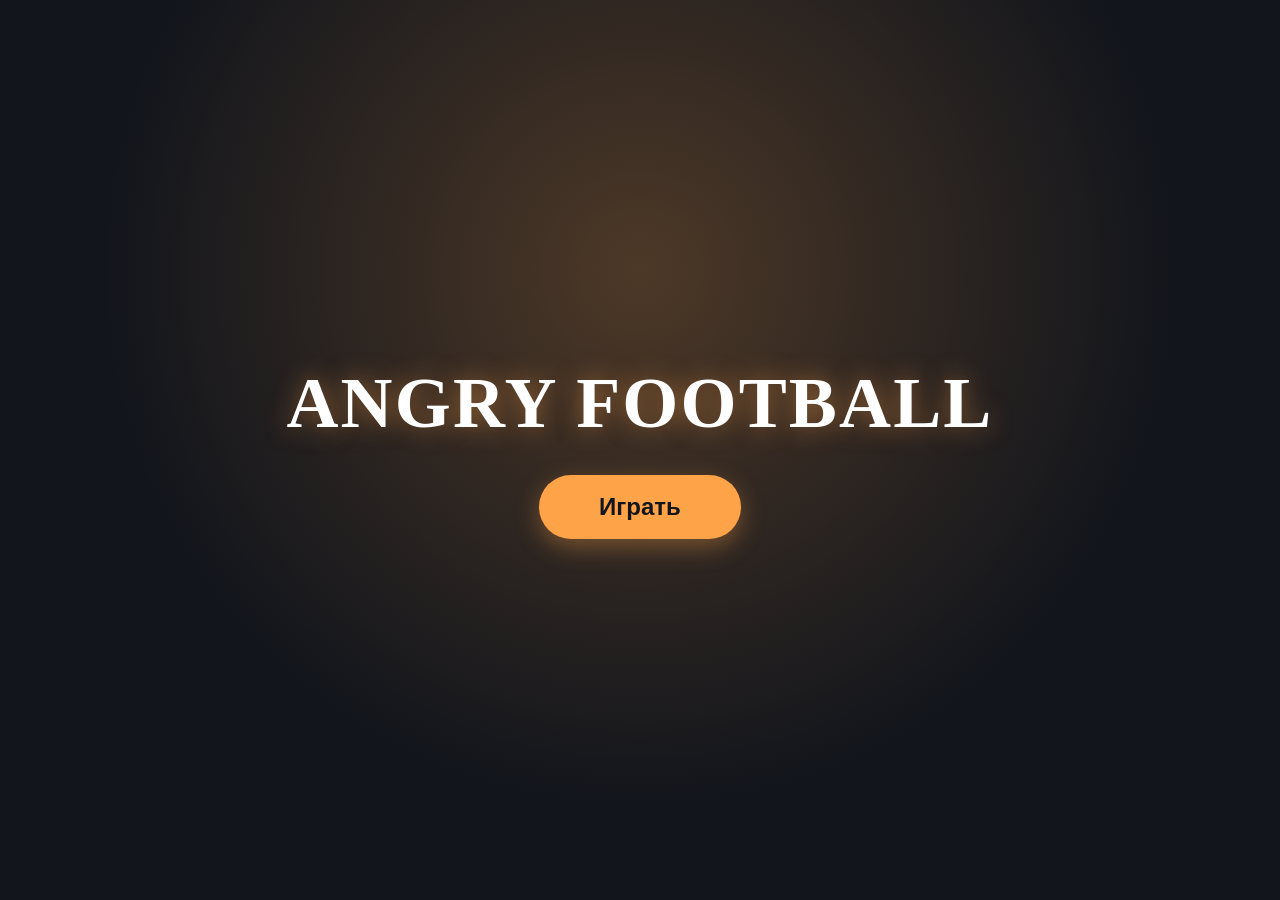
==== public/bus_constructor/index.html @ 3f80789c "Added goalkeeper" ====
<!DOCTYPE html>
<html>

<head>
    <meta charset="UTF-8">
    <title>Angry Football</title>

    <link rel="stylesheet" href="./ui.css">

    <script src="./phaser.min.js"></script>
    <script src="./UniformPipeline.js"></script>
    <script src="./objectFactory.js"></script>
    <script src="./Player.js"></script>
    <script src="./CameraManager.js"></script>
    <script src="./ui.js"></script>
    <script src="./Ball.js"></script>
    <script src="./BusManager.js"></script>
    <script src="./FootballGoal.js"></script>
    <script src="./Goalkeeper.js"></script>
</head>

<body>

    <div id="app">
        <div id="game-container">
            <button id="change-bus-btn" class="game-button" type="button">
                Сменить каркас
            </button>

            <div id="top-left-buttons">
                <button id="test-bus-btn" class="game-button game-button--test" type="button">
                    Тест автобуса
                </button>

                <button id="exit-test-btn" class="game-button" type="button" hidden>
                    К настройке
                </button>

                <button id="fullscreen-btn" class="game-button" type="button" aria-label="Переключить полный экран">
                    ⛶
                </button>
                <button id="restart-test-btn" class="game-button" type="button" hidden>
                    ↻
                </button>
            </div>

            <div id="players-panel">
                <div class="player-card">
                    <div class="player-photo"></div>
                </div>
                <div class="player-card">
                    <div class="player-photo"></div>
                </div>
                <div class="player-card">
                    <div class="player-photo"></div>
                </div>
                <div class="player-card">
                    <div class="player-photo"></div>
                </div>
                <div class="player-card">
                    <div class="player-photo"></div>
                </div>
                <div class="player-card">
                    <div class="player-photo"></div>
                </div>
                <div class="player-card">
                    <div class="player-photo"></div>
                </div>
                <div class="player-card">
                    <div class="player-photo"></div>
                </div>
                <div class="player-card">
                    <div class="player-photo"></div>
                </div>
                <div class="player-card">
                    <div class="player-photo"></div>
                </div>
            </div>

        </div>
    </div>
    <div id="menu-overlay">

        <div class="menu-card">

            <h1 class="menu-title">
                Angry Football
            </h1>

            <button id="play-btn" class="play-btn">
                Играть
            </button>

        </div>

    </div>


    <!-- PHONE ROTATION -->
    <div id="rotate-overlay">

        <div class="rotate-icon">
            📱
        </div>

        <p>
            Поверните телефон горизонтально
        </p>

    </div>
    <script src="./game.js"></script>
    <script src="./menu.js"></script>
</body>

</html>
---- public/bus_constructor/ui.css ----
html,
body {
    margin: 0;
    padding: 0;

    width: 100%;
    height: 100%;

    height: 100dvh;

    overflow: hidden;

    background: #111;
}

#app {
    width: 100vw;

    height: 100vh;
    height: 100dvh;
}

#game-container {
    position: relative;
    width: 100%;
    height: 100%;
    min-width: 0;
    min-height: 0;
    display: flex;
    align-items: center;
    justify-content: center;
    overflow: hidden;
    background: #000;
}

#game-container canvas {
    display: block;
}

#players-panel {
    position: absolute;

    top: 50%;
    bottom: auto;
    right: 8px;
    left: auto;
    transform: translateY(-50%);

    z-index: 20;

    display: grid;
    grid-template-columns: repeat(2, max-content);
    grid-auto-rows: max-content;
    align-content: start;
    align-items: start;
    justify-content: center;

    gap: clamp(4px, 0.5vw, 8px);
    padding: clamp(5px, 0.6vw, 9px);

    box-sizing: border-box;
    width: max-content;
    max-width: none;
    height: max-content;
    max-height: calc(100% - 16px);

    overflow-x: hidden;
    overflow-y: auto;

    border: 1px solid rgba(255, 255, 255, 0.12);
    border-radius: clamp(10px, 1vw, 14px);
    background: rgba(20, 20, 20, 0.84);
    box-shadow: 0 6px 20px rgba(0, 0, 0, 0.35);
    backdrop-filter: blur(6px);
    -webkit-backdrop-filter: blur(6px);

    scrollbar-width: thin;
    scrollbar-color: rgba(255, 255, 255, 0.25) transparent;
}

#players-panel::-webkit-scrollbar {
    width: 5px;
    height: auto;
}

#players-panel::-webkit-scrollbar {
    height: 5px;
}

#players-panel::-webkit-scrollbar-track {
    background: transparent;
}

#players-panel::-webkit-scrollbar-thumb {
    background:
        rgba(255, 255, 255, 0.25);

    border-radius: 999px;
}

.player-card {
    width:
        clamp(58px, 6.5vw, 96px);

    height:
        clamp(70px, 10vh, 110px);

    flex-shrink: 0;

    display: flex;
    flex-direction: column;

    overflow: hidden;

    box-sizing: border-box;

    border-radius:
        clamp(7px, 0.7vw, 11px);

    border:
        2px solid rgba(255, 255, 255, 0.18);

    background: #303030;

    cursor: pointer;

    user-select: none;

    transition:
        transform 0.05s ease,
        border-color 0.05s ease,
        background 0.05s ease,
        box-shadow 0.05s ease;
}

.player-card:not(.selected):hover {
    border-color: rgba(255, 255, 255, 0.75);
    background: #3c3c3c;
    box-shadow: 0 5px 14px rgba(0, 0, 0, 0.35);
}

.player-card.selected {
    border-color: #f0c94a;
    background: #3c3c3c;
    box-shadow: 0 0 12px rgba(240, 201, 74, 0.45);
}

.player-photo {
    width: 100%;
    height: 100%;
    min-height: 0;

    display: flex;
    align-items: center;
    justify-content: center;

    overflow: hidden;

    box-sizing: border-box;

    background:
        radial-gradient(circle at 50% 40%,
            #444 0%,
            #282828 70%);
}

.player-photo img {
    width: 100%;
    height: 100%;
    display: block;
    object-fit: contain;
    pointer-events: none;
    user-select: none;
}

/* =========================================================
   START MENU
   ========================================================= */

#menu-overlay {
    position: fixed;

    inset: 0;

    z-index: 1000;

    display: flex;

    align-items: center;
    justify-content: center;

    background:
        radial-gradient(circle at 50% 30%,
            rgba(255, 163, 72, 0.25),
            transparent 60%),
        #12151c;
}


.menu-card {
    display: flex;

    flex-direction: column;

    align-items: center;

    gap: 30px;

    padding: 24px;

    text-align: center;
}


.menu-title {
    margin: 0;

    font-size:
        clamp(36px, 7vw, 72px);

    font-weight: 800;

    letter-spacing: 0.03em;

    text-transform: uppercase;

    color: white;

    text-shadow:
        0 0 24px rgba(255, 163, 72, 0.5);
}


.play-btn {
    appearance: none;

    border: none;

    padding:
        18px 60px;

    border-radius: 999px;

    background: #ffa348;

    color: #12151c;

    font-size:
        clamp(18px, 3vw, 24px);

    font-weight: 700;

    cursor: pointer;

    box-shadow:
        0 8px 24px rgba(255, 163, 72, 0.35);

    transition:
        transform 0.05s ease,
        box-shadow 0.05s ease;
}


.play-btn:hover {
    transform:
        scale(1.04);
}


.play-btn:active {
    transform:
        scale(0.96);
}


/* =========================================================
   ROTATE PHONE
   ========================================================= */

#rotate-overlay {
    display: none;

    position: fixed;

    inset: 0;

    z-index: 1100;

    flex-direction: column;

    align-items: center;
    justify-content: center;

    text-align: center;

    padding: 24px;

    box-sizing: border-box;

    background: #12151c;

    color: white;
}


.rotate-icon {
    font-size: 48px;

    margin-bottom: 16px;

    animation:
        rotate-phone 1.5s ease-in-out infinite;
}


#rotate-overlay p {
    margin: 0;

    font-size: 18px;

    color: #ffa348;
}

.game-button {
    --button-top: #ffc36b;
    --button-bottom: #f39435;
    --button-edge: #ad591a;
    --button-glow: rgba(255, 163, 72, 0.3);

    appearance: none;
    padding: 11px 22px;

    border: 1px solid rgba(255, 255, 255, 0.35);
    border-radius: 12px;

    background: linear-gradient(180deg,
            var(--button-top),
            var(--button-bottom));

    color: #23180d;
    font-family: inherit;
    font-size: 16px;
    font-weight: 700;

    box-shadow:
        inset 0 1px 0 rgba(255, 255, 255, 0.4),
        0 4px 0 var(--button-edge),
        0 8px 18px rgba(0, 0, 0, 0.25);

    cursor: pointer;
    user-select: none;
    touch-action: manipulation;
    -webkit-tap-highlight-color: transparent;

    transition:
        translate 120ms ease,
        filter 120ms ease,
        box-shadow 120ms ease;
}

#test-bus-btn,
#exit-test-btn,
#fullscreen-btn {
    position: static;
}

#change-bus-btn {
    position: absolute;
    top: 12px;
    left: 50%;
    transform: translateX(-50%);
    z-index: 30;
}

.game-button--test {
    --button-top: #a5eb84;
    --button-bottom: #65bd49;
    --button-edge: #36752a;
    --button-glow: rgba(117, 209, 84, 0.3);

    color: #14250f;
}

@media (hover: hover) {
    .game-button:hover:not(:disabled) {
        translate: 0 -2px;
        filter: brightness(1.08);

        box-shadow:
            inset 0 1px 0 rgba(255, 255, 255, 0.4),
            0 6px 0 var(--button-edge),
            0 10px 24px var(--button-glow);
    }
}

.game-button:active:not(:disabled) {
    translate: 0 3px;
    filter: brightness(0.95);

    box-shadow:
        inset 0 2px 4px rgba(0, 0, 0, 0.15),
        0 1px 0 var(--button-edge),
        0 3px 8px rgba(0, 0, 0, 0.2);
}

.game-button:focus-visible {
    outline: 3px solid #ffffff;
    outline-offset: 6px;
}

.game-button:disabled {
    opacity: 0.5;
    cursor: default;
    box-shadow: none;
}

.game-button[hidden] {
    display: none;
}

#top-left-buttons {
    position: absolute;
    top: 12px;
    left: 12px;
    z-index: 30;

    display: flex;
    align-items: center;
    gap: 10px;
}

@media (prefers-reduced-motion: reduce) {
    .game-button {
        transition: none;
    }
}


@keyframes rotate-phone {

    0%,
    100% {
        transform:
            rotate(0deg);
    }

    50% {
        transform:
            rotate(90deg);
    }
}

@media (max-width: 900px) {

    .player-card {
        width: 56px;
        height: 72px;
    }

    #players-panel {
        gap: 4px;
        padding: 5px;
    }
}

@media (max-height: 500px) {
    .player-card {
        width: 46px;
        height: 58px;
    }

    .game-button {
        padding: 8px 14px;
        font-size: 13px;
        border-radius: 9px;
    }
}
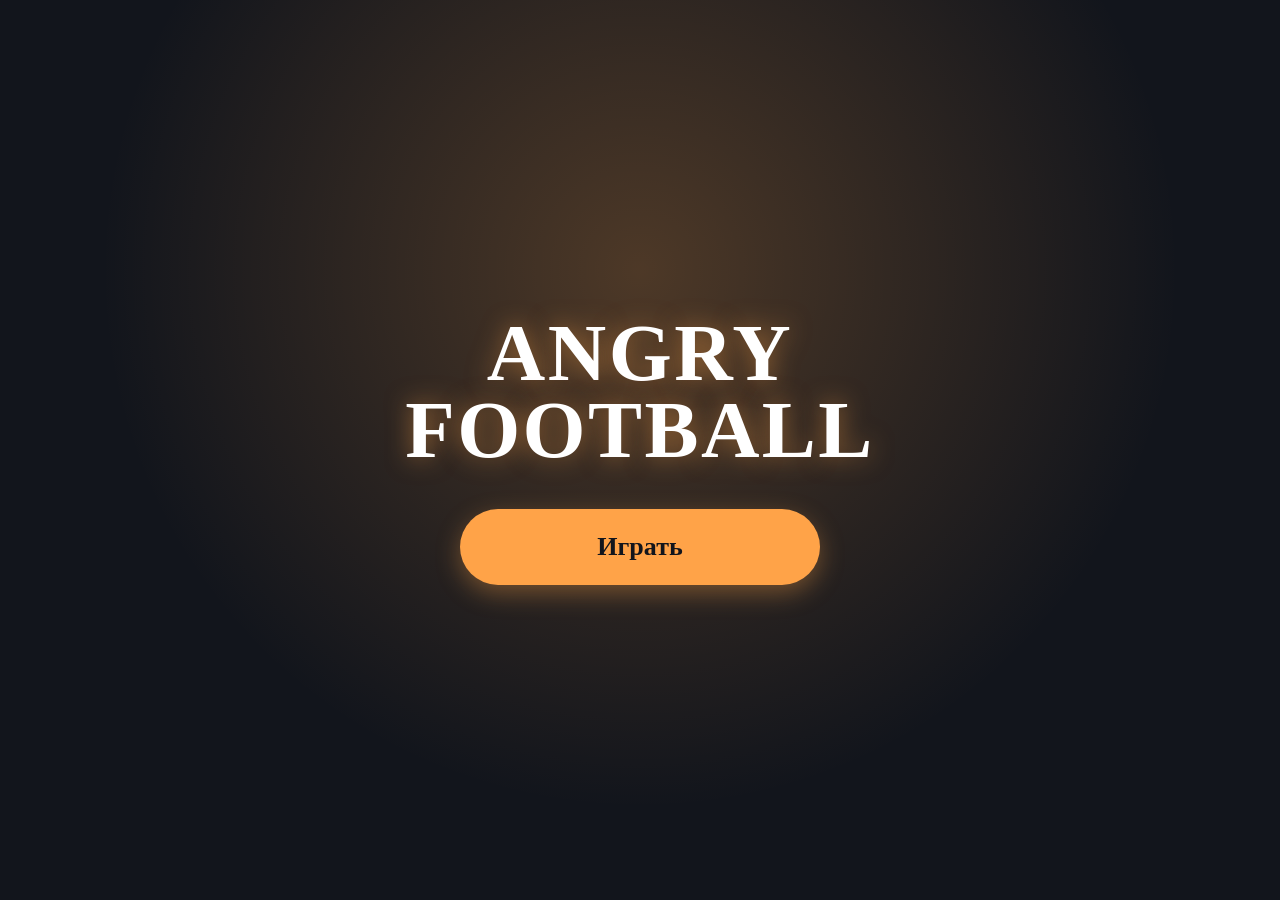
==== commit 67bc5060: "Add goalkeeper ragdoll, responsive menu and WebP assets" ====
--- a/public/bus_constructor/index.html
+++ b/public/bus_constructor/index.html
@@ -17,15 +17,23 @@
     <script src="./BusManager.js"></script>
     <script src="./FootballGoal.js"></script>
     <script src="./Goalkeeper.js"></script>
+    <script src="./ParticleEffects.js"></script>
 </head>
 
 <body>
 
     <div id="app">
         <div id="game-container">
-            <button id="change-bus-btn" class="game-button" type="button">
-                Сменить каркас
-            </button>
+            <div id="top-center-buttons">
+                <button id="change-bus-btn" class="game-button" type="button">
+                    Сменить каркас
+                </button>
+
+                <button id="random-lineup-btn" class="game-button" type="button"
+                    aria-label="Расставить игроков случайно">
+                    Случайный состав
+                </button>
+            </div>
 
             <div id="top-left-buttons">
                 <button id="test-bus-btn" class="game-button game-button--test" type="button">
@@ -42,6 +50,30 @@
                 <button id="restart-test-btn" class="game-button" type="button" hidden>
                     ↻
                 </button>
+            </div>
+
+            <div id="shot-types-panel" hidden>
+                <button class="shot-type-btn selected" type="button" data-shot-type="normal" aria-label="Обычный удар"
+                    aria-pressed="true">
+                    <span class="shot-type-icon">⚽</span>
+                </button>
+
+                <button class="shot-type-btn" type="button" data-shot-type="boost" aria-label="Ускорение"
+                    aria-pressed="false">
+                    <span class="shot-type-icon">⚡</span>
+                    <span class="shot-type-count" id="boost-count">3</span>
+                </button>
+
+                <button class="shot-type-btn" type="button" data-shot-type="bomb" aria-label="Бомба"
+                    aria-pressed="false">
+                    <span class="shot-type-icon">💣</span>
+                    <span class="shot-type-count" id="bomb-count">3</span>
+                </button>
+            </div>
+
+            <div id="shots-counter" hidden>
+                ⚽
+                <span id="shots-count">0</span>
             </div>
 
             <div id="players-panel">
@@ -87,9 +119,11 @@
                 Angry Football
             </h1>
 
-            <button id="play-btn" class="play-btn">
-                Играть
-            </button>
+            <div class="menu-actions">
+                <button id="play-btn" class="play-btn" type="button">
+                    Играть
+                </button>
+            </div>
 
         </div>
 
@@ -97,19 +131,26 @@
 
 
     <!-- PHONE ROTATION -->
-    <div id="rotate-overlay">
+    <div id="rotate-overlay" role="dialog" aria-modal="true" aria-labelledby="rotate-message">
 
-        <div class="rotate-icon">
-            📱
+        <div class="rotate-card">
+            <div class="rotate-icon" aria-hidden="true">
+                📱
+            </div>
+
+            <p id="rotate-message">
+                Поверните телефон горизонтально
+            </p>
         </div>
 
-        <p>
-            Поверните телефон горизонтально
-        </p>
-
     </div>
+    <script src="./LineupController.js"></script>
+    <script src="./BallInputController.js"></script>
+    <script src="./HealthSystem.js"></script>
+    <script src="./BusTestController.js"></script>
     <script src="./game.js"></script>
+    <script src="./bootstrap.js"></script>
     <script src="./menu.js"></script>
 </body>
 
-</html>+</html>
--- a/public/bus_constructor/ui.css
+++ b/public/bus_constructor/ui.css
@@ -179,15 +179,19 @@
 
 #menu-overlay {
     position: fixed;
-
     inset: 0;
-
     z-index: 1000;
-
-    display: flex;
-
+    display: flex;
     align-items: center;
     justify-content: center;
+
+    box-sizing: border-box;
+    padding:
+        max(16px, env(safe-area-inset-top))
+        max(16px, env(safe-area-inset-right))
+        max(16px, env(safe-area-inset-bottom))
+        max(16px, env(safe-area-inset-left));
+    overflow: auto;
 
     background:
         radial-gradient(circle at 50% 30%,
@@ -199,14 +203,13 @@
 
 .menu-card {
     display: flex;
-
     flex-direction: column;
-
-    align-items: center;
-
-    gap: 30px;
-
-    padding: 24px;
+    align-items: center;
+
+    width: min(100%, 720px);
+    gap: clamp(18px, 5vmin, 40px);
+    padding: clamp(16px, 4vmin, 40px);
+    box-sizing: border-box;
 
     text-align: center;
 }
@@ -216,7 +219,9 @@
     margin: 0;
 
     font-size:
-        clamp(36px, 7vw, 72px);
+        clamp(36px, 9vmin, 88px);
+
+    line-height: 0.95;
 
     font-weight: 800;
 
@@ -230,14 +235,23 @@
         0 0 24px rgba(255, 163, 72, 0.5);
 }
 
+.menu-actions {
+    display: grid;
+    width: min(100%, clamp(220px, 45vmin, 360px));
+    gap: clamp(10px, 2vmin, 16px);
+}
 
 .play-btn {
     appearance: none;
 
+    width: 100%;
+    min-height: clamp(54px, 10vmin, 76px);
+
     border: none;
 
     padding:
-        18px 60px;
+        clamp(12px, 2.5vmin, 20px)
+        clamp(24px, 6vmin, 64px);
 
     border-radius: 999px;
 
@@ -245,12 +259,19 @@
 
     color: #12151c;
 
+    font-family: inherit;
+
     font-size:
-        clamp(18px, 3vw, 24px);
+        clamp(18px, 3.2vmin, 26px);
+
+    line-height: 1.1;
 
     font-weight: 700;
 
     cursor: pointer;
+    user-select: none;
+    touch-action: manipulation;
+    -webkit-tap-highlight-color: transparent;
 
     box-shadow:
         0 8px 24px rgba(255, 163, 72, 0.35);
@@ -272,6 +293,57 @@
         scale(0.96);
 }
 
+.play-btn:focus-visible {
+    outline: 3px solid #ffffff;
+    outline-offset: 5px;
+}
+
+.play-btn:disabled {
+    opacity: 0.68;
+    cursor: wait;
+    transform: none;
+}
+
+@media (orientation: portrait) {
+    .menu-card {
+        gap: clamp(24px, 7vh, 48px);
+    }
+
+    .menu-title {
+        font-size: clamp(40px, 13vw, 78px);
+    }
+
+    .menu-actions {
+        width: min(82vw, 360px);
+    }
+
+    .play-btn {
+        min-height: clamp(56px, 8vh, 72px);
+        font-size: clamp(20px, 5vw, 26px);
+    }
+}
+
+@media (orientation: landscape) and (max-height: 600px) {
+    .menu-card {
+        gap: clamp(12px, 5vh, 26px);
+        padding-block: clamp(8px, 3vh, 20px);
+    }
+
+    .menu-title {
+        font-size: clamp(32px, 12vh, 72px);
+    }
+
+    .menu-actions {
+        width: min(42vw, 340px);
+    }
+
+    .play-btn {
+        min-height: clamp(48px, 13vh, 66px);
+        padding-block: clamp(10px, 3vh, 16px);
+        font-size: clamp(17px, 5vh, 24px);
+    }
+}
+
 
 /* =========================================================
    ROTATE PHONE
@@ -279,34 +351,52 @@
 
 #rotate-overlay {
     display: none;
-
     position: fixed;
-
     inset: 0;
-
     z-index: 1100;
-
+    align-items: center;
+    justify-content: center;
+
+    padding:
+        max(20px, env(safe-area-inset-top))
+        max(20px, env(safe-area-inset-right))
+        max(20px, env(safe-area-inset-bottom))
+        max(20px, env(safe-area-inset-left));
+    box-sizing: border-box;
+
+    background:
+        radial-gradient(circle at 50% 38%,
+            rgba(255, 163, 72, 0.2),
+            transparent 58%),
+        #12151c;
+    color: white;
+}
+
+.rotate-card {
+    display: flex;
     flex-direction: column;
-
     align-items: center;
     justify-content: center;
 
+    width: min(100%, 720px);
+    padding: clamp(28px, 8vmin, 68px);
+    box-sizing: border-box;
+
+    border: 2px solid rgba(255, 163, 72, 0.34);
+    border-radius: clamp(24px, 6vmin, 48px);
+    background: rgba(20, 23, 31, 0.88);
+    box-shadow:
+        0 24px 70px rgba(0, 0, 0, 0.38),
+        inset 0 1px 0 rgba(255, 255, 255, 0.08);
+
     text-align: center;
-
-    padding: 24px;
-
-    box-sizing: border-box;
-
-    background: #12151c;
-
-    color: white;
-}
-
+}
 
 .rotate-icon {
-    font-size: 48px;
-
-    margin-bottom: 16px;
+    margin-bottom: clamp(24px, 7vmin, 52px);
+
+    font-size: clamp(100px, 28vmin, 180px);
+    line-height: 1;
 
     animation:
         rotate-phone 1.5s ease-in-out infinite;
@@ -316,9 +406,16 @@
 #rotate-overlay p {
     margin: 0;
 
-    font-size: 18px;
+    max-width: 15ch;
+
+    font-size: clamp(26px, 7vmin, 52px);
+    line-height: 1.15;
+    font-weight: 800;
+    letter-spacing: 0.01em;
 
     color: #ffa348;
+
+    text-wrap: balance;
 }
 
 .game-button {
@@ -364,12 +461,22 @@
     position: static;
 }
 
-#change-bus-btn {
+#top-center-buttons {
     position: absolute;
     top: 12px;
     left: 50%;
     transform: translateX(-50%);
     z-index: 30;
+
+    display: flex;
+    align-items: center;
+    gap: 10px;
+}
+
+#change-bus-btn,
+#random-lineup-btn {
+    position: static;
+    white-space: nowrap;
 }
 
 .game-button--test {
@@ -429,6 +536,173 @@
     gap: 10px;
 }
 
+#shots-counter {
+    position: absolute;
+    top: 12px;
+    right: 12px;
+    z-index: 30;
+
+    padding: 10px 16px;
+    border: 1px solid rgba(255, 255, 255, 0.18);
+    border-radius: 12px;
+
+    background: rgba(20, 20, 20, 0.84);
+    color: #fff;
+    font-family: sans-serif;
+    font-size: clamp(13px, 1.5vw, 18px);
+    font-weight: 700;
+
+    pointer-events: none;
+    user-select: none;
+}
+
+#shots-counter[hidden] {
+    display: none;
+}
+
+#shots-count {
+    color: #ffc36b;
+    font-variant-numeric: tabular-nums;
+}
+
+#shot-types-panel {
+    position: absolute;
+    top: 12px;
+    left: 50%;
+    transform: translateX(-50%);
+    z-index: 30;
+
+    display: flex;
+    gap: 10px;
+    padding: 8px;
+
+    background: rgba(20, 20, 20, 0.84);
+    border: 1px solid rgba(255, 255, 255, 0.16);
+    border-radius: 16px;
+}
+
+#shot-types-panel[hidden] {
+    display: none;
+}
+
+.shot-type-btn {
+    position: relative;
+    display: flex;
+    align-items: center;
+    justify-content: center;
+
+    width: 58px;
+    height: 58px;
+    padding: 0;
+
+    appearance: none;
+    border: 2px solid rgba(255, 255, 255, 0.18);
+    border-radius: 12px;
+    background: #303030;
+
+    cursor: pointer;
+    user-select: none;
+    touch-action: manipulation;
+    -webkit-tap-highlight-color: transparent;
+
+    transition:
+        border-color 120ms ease,
+        background 120ms ease,
+        transform 120ms ease;
+}
+
+.shot-type-icon {
+    font-size: 30px;
+    line-height: 1;
+    pointer-events: none;
+}
+
+.shot-type-count {
+    position: absolute;
+    top: -6px;
+    right: -6px;
+
+    display: flex;
+    align-items: center;
+    justify-content: center;
+
+    min-width: 22px;
+    height: 22px;
+    padding: 0 4px;
+    box-sizing: border-box;
+
+    border: 2px solid #202020;
+    border-radius: 999px;
+    background: #ffc36b;
+    color: #23180d;
+
+    font-family: sans-serif;
+    font-size: 13px;
+    font-weight: 700;
+    font-variant-numeric: tabular-nums;
+    pointer-events: none;
+}
+
+.shot-type-btn.selected {
+    border-color: #f0c94a;
+    background: #49412b;
+    box-shadow: 0 0 10px rgba(240, 201, 74, 0.25);
+}
+
+#shot-types-panel {
+    transition: opacity 150ms ease;
+}
+
+#shot-types-panel.locked {
+    opacity: 0.35;
+}
+
+@media (hover: hover) {
+    .shot-type-btn:hover:not(:disabled) {
+        background: #454545;
+    }
+}
+
+.shot-type-btn:active:not(:disabled) {
+    transform: scale(0.95);
+}
+
+.shot-type-btn:focus-visible {
+    outline: 3px solid #fff;
+    outline-offset: 3px;
+}
+
+.shot-type-btn:disabled {
+    opacity: 0.4;
+    cursor: default;
+}
+
+@media (max-height: 500px),
+(max-width: 600px) {
+    #shot-types-panel {
+        top: 8px;
+        gap: 8px;
+        padding: 6px;
+        border-radius: 12px;
+    }
+
+    .shot-type-btn {
+        width: 44px;
+        height: 44px;
+        border-radius: 9px;
+    }
+
+    .shot-type-icon {
+        font-size: 24px;
+    }
+
+    .shot-type-count {
+        min-width: 20px;
+        height: 20px;
+        font-size: 12px;
+    }
+}
+
 @media (prefers-reduced-motion: reduce) {
     .game-button {
         transition: none;
@@ -474,4 +748,4 @@
         font-size: 13px;
         border-radius: 9px;
     }
-}+}
